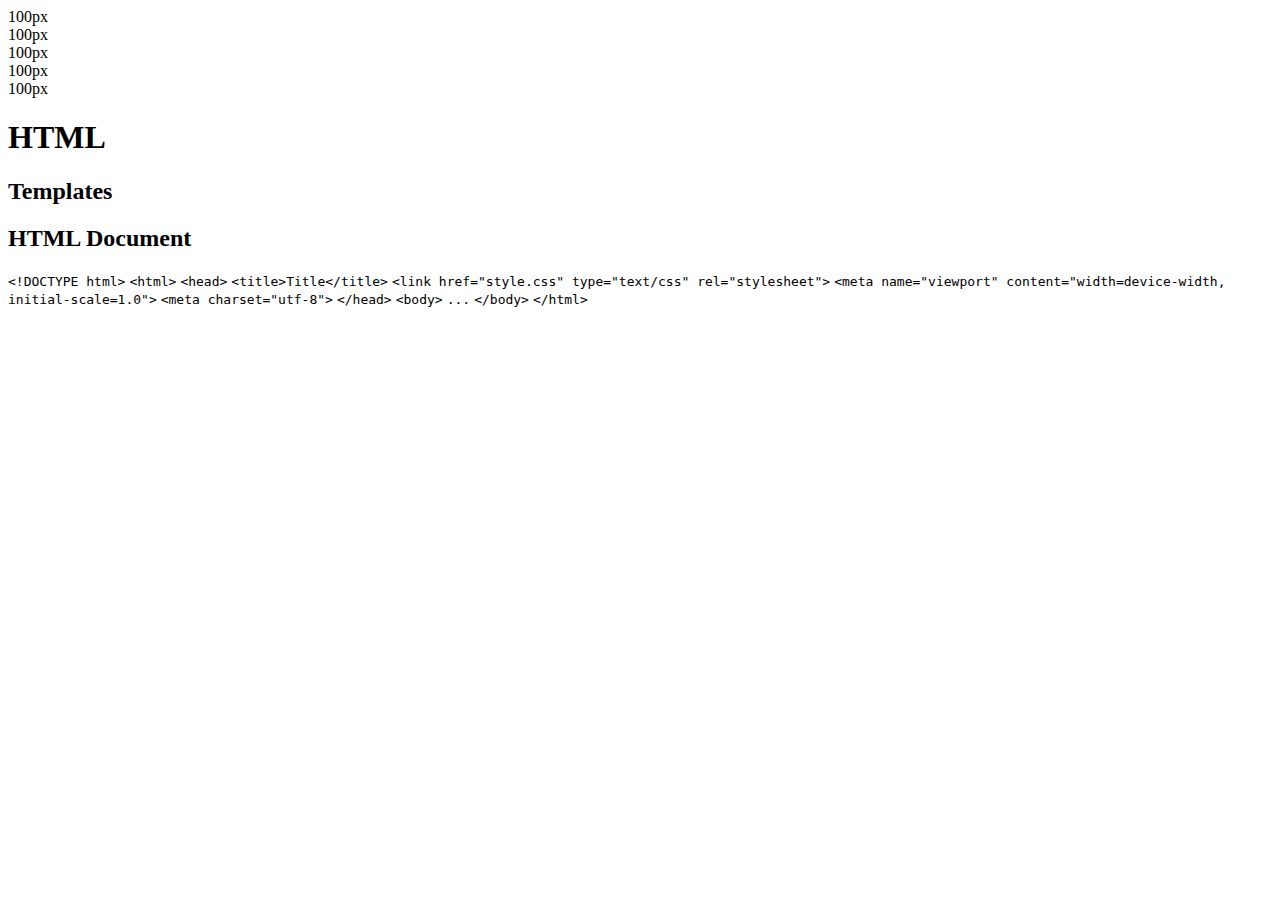
==== cheatsheet.html @ 35438671 "Create cheatsheet.html" ====
<!DOCTYPE html>
<html>

<head>
    <title>Workflows syntax cheat sheet</title>
    <link href="style.css" type="text/css" rel="stylesheet">
    <link href="https://fonts.googleapis.com/css?family=Source+Code+Pro" rel="stylesheet">
    <link href="https://fonts.googleapis.com/css?family=Source+Sans+Pro:300,400,700" rel="stylesheet">
    <meta name="viewport" content="width=device-width, initial-scale=1.0">
    <meta charset="utf-8">
</head>


<body>
 

    <div class="size-boxes">
        <div class="size-box box-1">100px</div>
        <div class="size-box box-2">100px</div>
        <div class="size-box box-3">100px</div>
        <div class="size-box box-4">100px</div>
        <div class="size-box box-5">100px</div>
    </div>

    <section id="html">
        <h1>HTML</h1>
        <section id="html-templates">
            <h2>Templates</h2>
            <div class="snippet span-7">
                <h2>HTML Document</h2>
                <div class="codeblock">
                    <code>&lt;!DOCTYPE html&gt;</code>
                    <code>&lt;html&gt;</code>
                    <code>&lt;head&gt;</code>
                    <code>  &lt;title&gt;Title&lt;/title&gt;</code>
                    <code>  &lt;link href="style.css" type="text/css" rel="stylesheet"&gt;</code>
                    <code>  &lt;meta name=&quot;viewport&quot; content=&quot;width=device-width, initial-scale=1.0&quot;&gt;</code>
                    <code>  &lt;meta charset=&quot;utf-8&quot;&gt;</code>
                    <code>&lt;/head&gt;</code>
                    <code>&lt;body&gt;</code>
                    <code>  ...</code>
                    <code>&lt;/body&gt;</code>
                    <code>&lt;/html&gt;</code>
                </div>
            </div>
        </section>
    
    </section>
    <!-- CSS -->
</body>

</html>
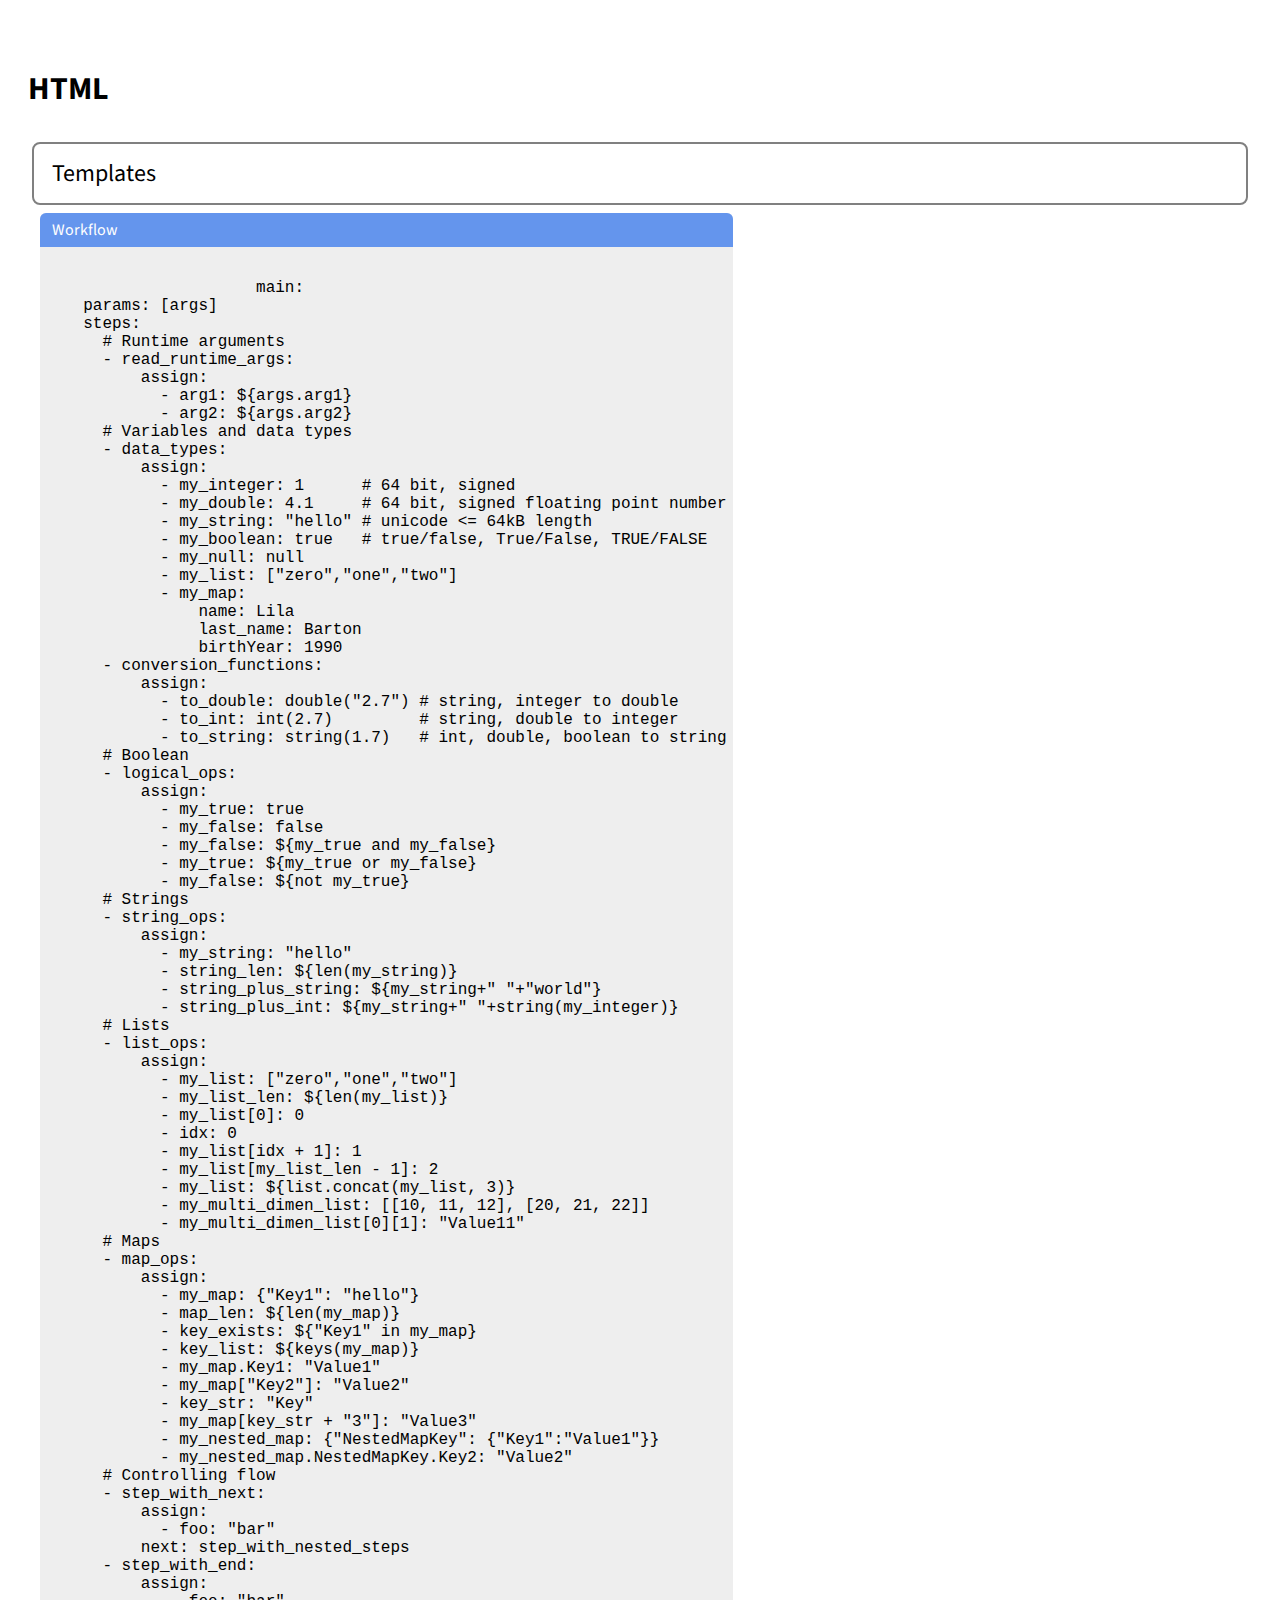
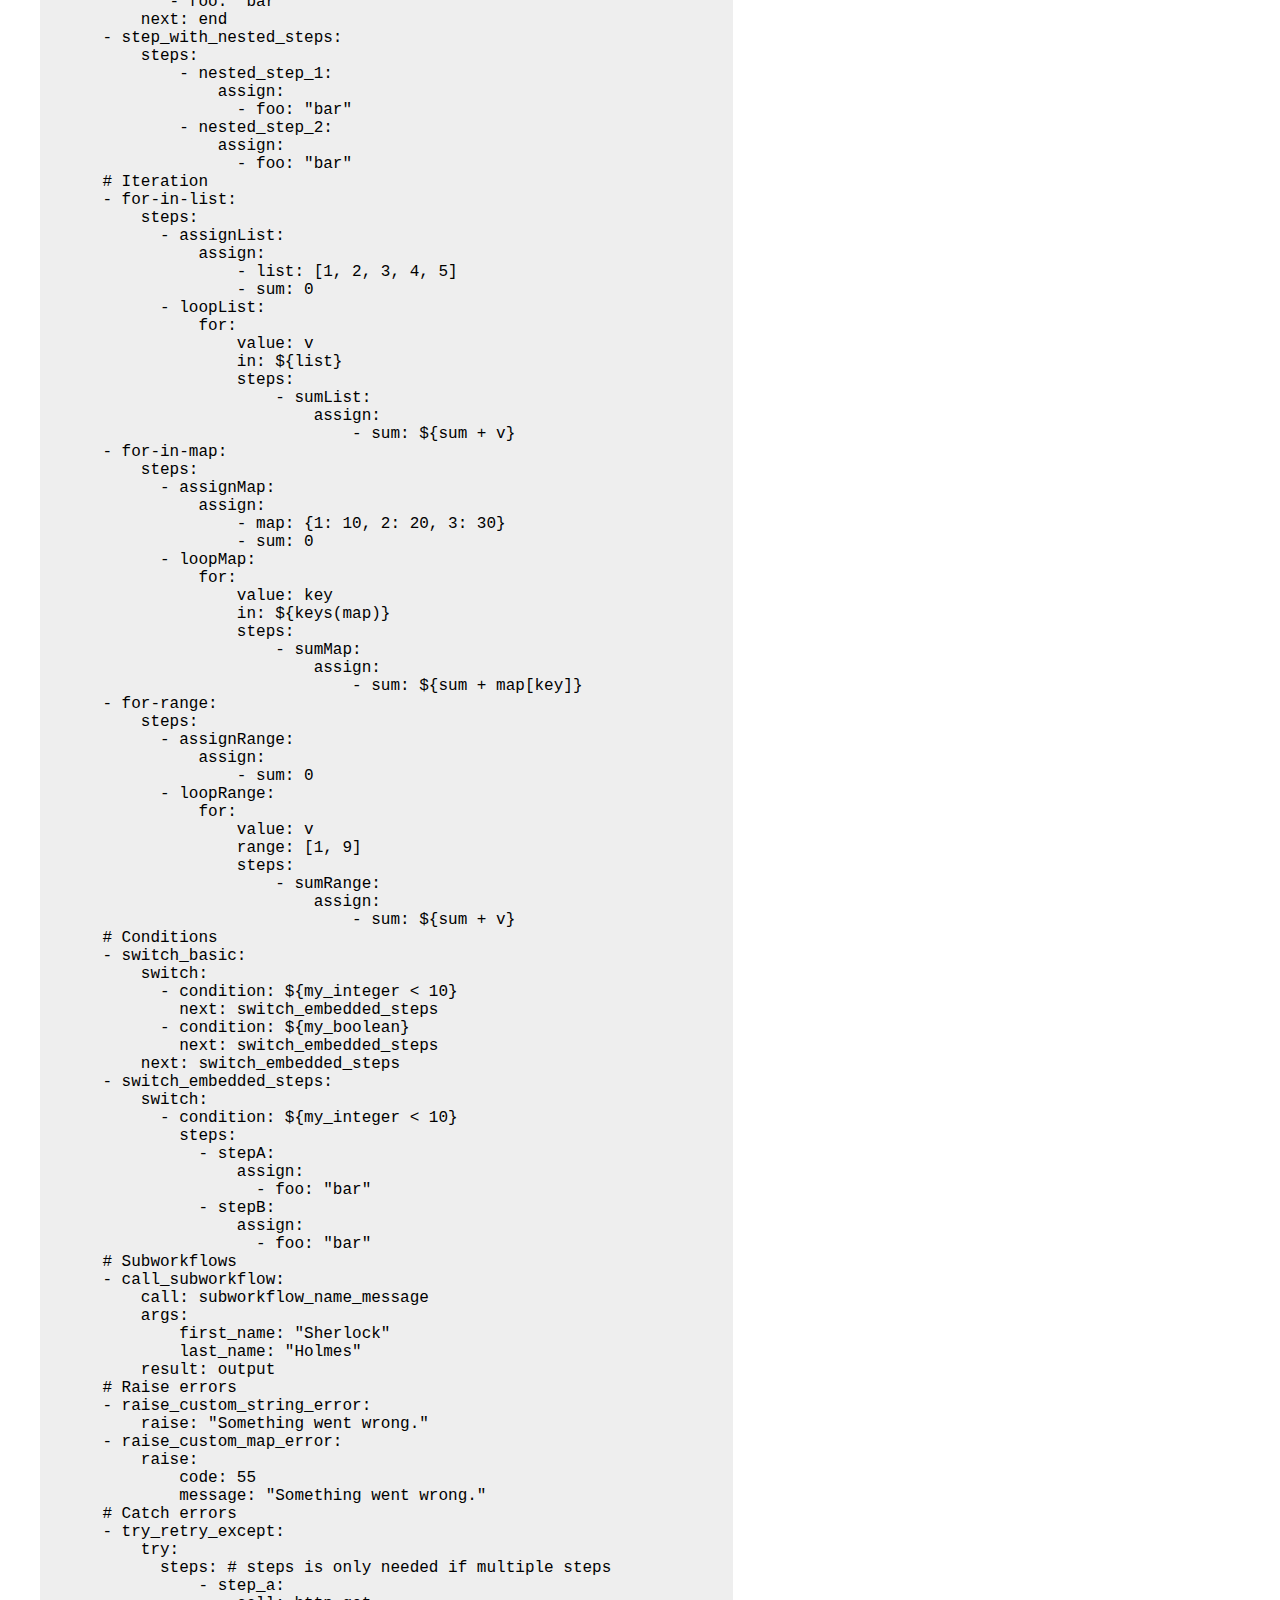
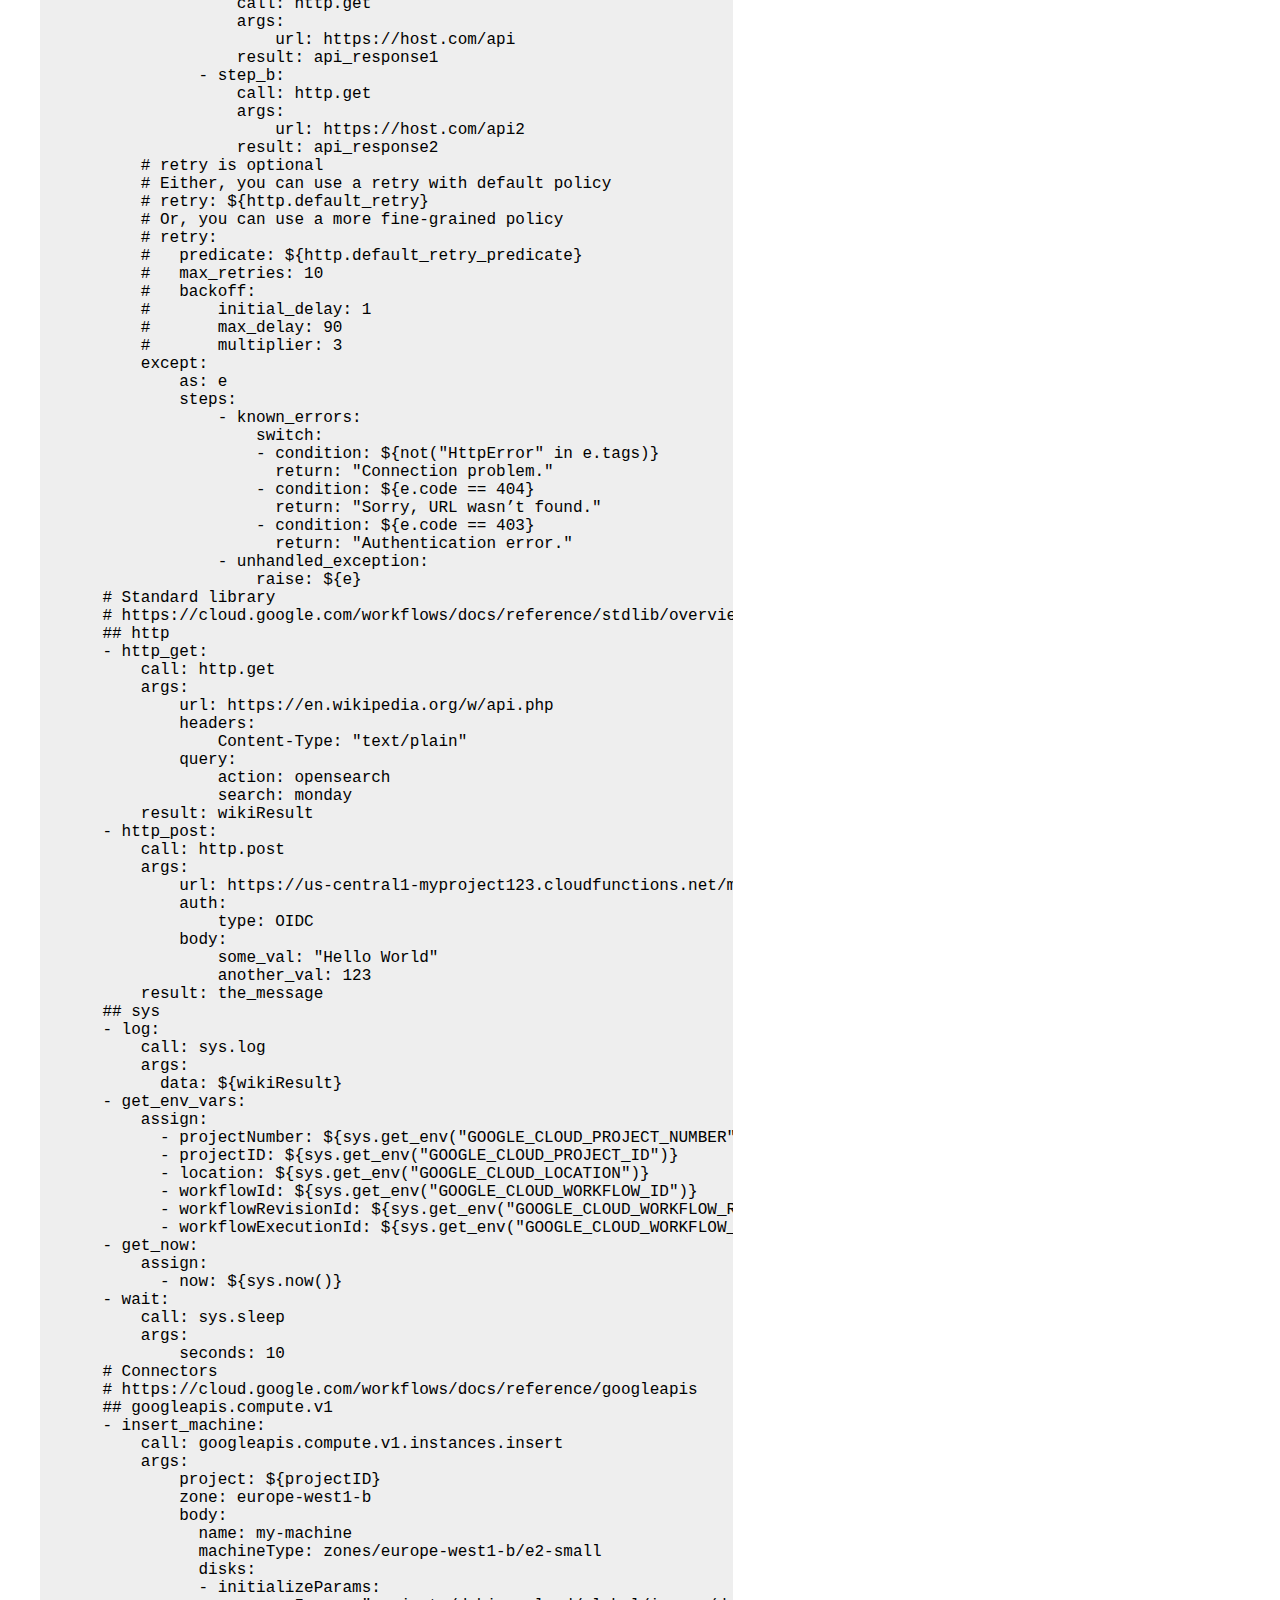
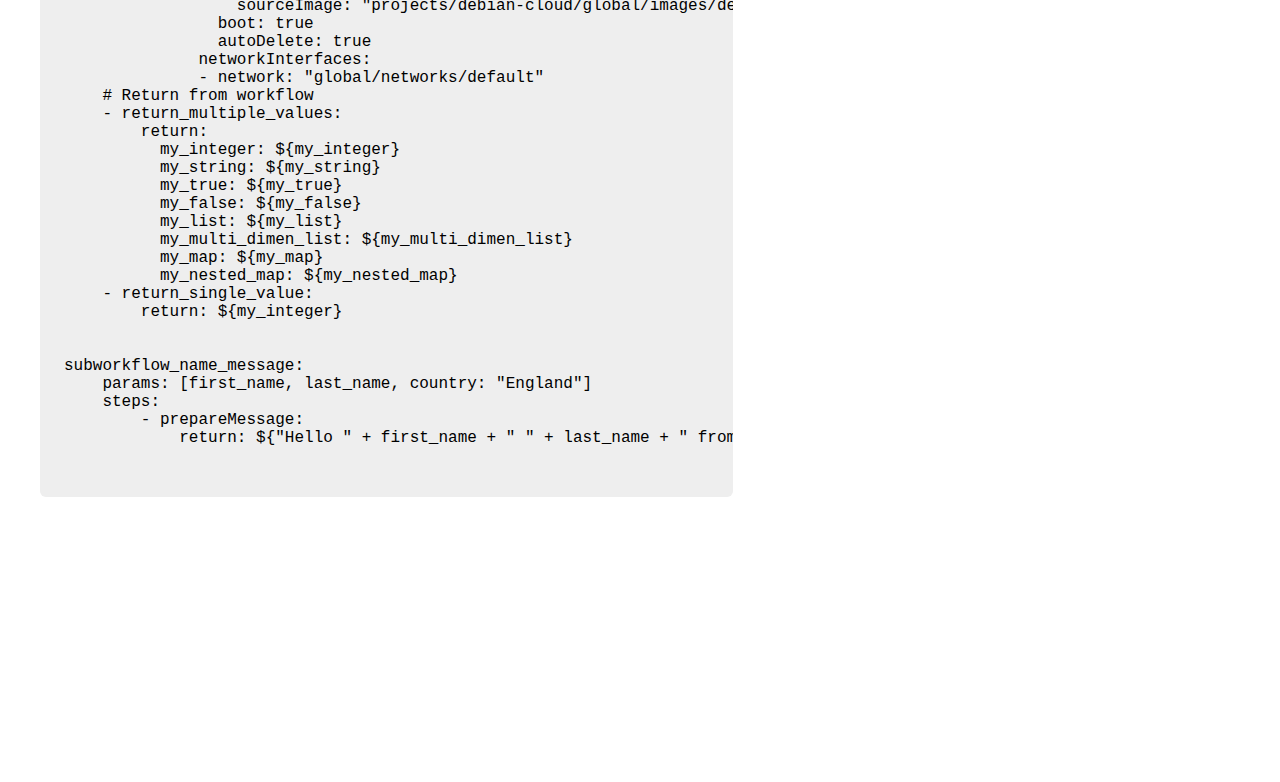
==== commit 06d7ff35: "Update cheatsheet.html" ====
--- a/cheatsheet.html
+++ b/cheatsheet.html
@@ -28,20 +28,286 @@
         <section id="html-templates">
             <h2>Templates</h2>
             <div class="snippet span-7">
-                <h2>HTML Document</h2>
+                <h2>Workflow</h2>
                 <div class="codeblock">
-                    <code>&lt;!DOCTYPE html&gt;</code>
-                    <code>&lt;html&gt;</code>
-                    <code>&lt;head&gt;</code>
-                    <code>  &lt;title&gt;Title&lt;/title&gt;</code>
-                    <code>  &lt;link href="style.css" type="text/css" rel="stylesheet"&gt;</code>
-                    <code>  &lt;meta name=&quot;viewport&quot; content=&quot;width=device-width, initial-scale=1.0&quot;&gt;</code>
-                    <code>  &lt;meta charset=&quot;utf-8&quot;&gt;</code>
-                    <code>&lt;/head&gt;</code>
-                    <code>&lt;body&gt;</code>
-                    <code>  ...</code>
-                    <code>&lt;/body&gt;</code>
-                    <code>&lt;/html&gt;</code>
+                    <pre>
+                    main:
+  params: [args]
+  steps:
+    # Runtime arguments
+    - read_runtime_args:
+        assign:
+          - arg1: ${args.arg1}
+          - arg2: ${args.arg2}
+    # Variables and data types
+    - data_types:
+        assign:
+          - my_integer: 1      # 64 bit, signed
+          - my_double: 4.1     # 64 bit, signed floating point number
+          - my_string: "hello" # unicode <= 64kB length
+          - my_boolean: true   # true/false, True/False, TRUE/FALSE
+          - my_null: null
+          - my_list: ["zero","one","two"]
+          - my_map:
+              name: Lila
+              last_name: Barton
+              birthYear: 1990
+    - conversion_functions:
+        assign:
+          - to_double: double("2.7") # string, integer to double
+          - to_int: int(2.7)         # string, double to integer
+          - to_string: string(1.7)   # int, double, boolean to string
+    # Boolean
+    - logical_ops:
+        assign:
+          - my_true: true
+          - my_false: false
+          - my_false: ${my_true and my_false}
+          - my_true: ${my_true or my_false}
+          - my_false: ${not my_true}
+    # Strings
+    - string_ops:
+        assign:
+          - my_string: "hello"
+          - string_len: ${len(my_string)}
+          - string_plus_string: ${my_string+" "+"world"}
+          - string_plus_int: ${my_string+" "+string(my_integer)}
+    # Lists
+    - list_ops:
+        assign:
+          - my_list: ["zero","one","two"]
+          - my_list_len: ${len(my_list)}
+          - my_list[0]: 0
+          - idx: 0
+          - my_list[idx + 1]: 1
+          - my_list[my_list_len - 1]: 2
+          - my_list: ${list.concat(my_list, 3)}
+          - my_multi_dimen_list: [[10, 11, 12], [20, 21, 22]]
+          - my_multi_dimen_list[0][1]: "Value11"
+    # Maps
+    - map_ops:
+        assign:
+          - my_map: {"Key1": "hello"}
+          - map_len: ${len(my_map)}
+          - key_exists: ${"Key1" in my_map}
+          - key_list: ${keys(my_map)}
+          - my_map.Key1: "Value1"
+          - my_map["Key2"]: "Value2"
+          - key_str: "Key"
+          - my_map[key_str + "3"]: "Value3"
+          - my_nested_map: {"NestedMapKey": {"Key1":"Value1"}}
+          - my_nested_map.NestedMapKey.Key2: "Value2"
+    # Controlling flow
+    - step_with_next:
+        assign:
+          - foo: "bar"
+        next: step_with_nested_steps
+    - step_with_end:
+        assign:
+           - foo: "bar"
+        next: end
+    - step_with_nested_steps:
+        steps:
+            - nested_step_1:
+                assign:
+                  - foo: "bar"
+            - nested_step_2:
+                assign:
+                  - foo: "bar"
+    # Iteration
+    - for-in-list:
+        steps:
+          - assignList:
+              assign:
+                  - list: [1, 2, 3, 4, 5]
+                  - sum: 0
+          - loopList:
+              for:
+                  value: v
+                  in: ${list}
+                  steps:
+                      - sumList:
+                          assign:
+                              - sum: ${sum + v}
+    - for-in-map:
+        steps:
+          - assignMap:
+              assign:
+                  - map: {1: 10, 2: 20, 3: 30}
+                  - sum: 0
+          - loopMap:
+              for:
+                  value: key
+                  in: ${keys(map)}
+                  steps:
+                      - sumMap:
+                          assign:
+                              - sum: ${sum + map[key]}
+    - for-range:
+        steps:
+          - assignRange:
+              assign:
+                  - sum: 0
+          - loopRange:
+              for:
+                  value: v
+                  range: [1, 9]
+                  steps:
+                      - sumRange:
+                          assign:
+                              - sum: ${sum + v}
+    # Conditions
+    - switch_basic:
+        switch:
+          - condition: ${my_integer < 10}
+            next: switch_embedded_steps
+          - condition: ${my_boolean}
+            next: switch_embedded_steps
+        next: switch_embedded_steps
+    - switch_embedded_steps:
+        switch:
+          - condition: ${my_integer < 10}
+            steps:
+              - stepA:
+                  assign:
+                    - foo: "bar"
+              - stepB:
+                  assign:
+                    - foo: "bar"
+    # Subworkflows
+    - call_subworkflow:
+        call: subworkflow_name_message
+        args:
+            first_name: "Sherlock"
+            last_name: "Holmes"
+        result: output
+    # Raise errors
+    - raise_custom_string_error:
+        raise: "Something went wrong."
+    - raise_custom_map_error:
+        raise:
+            code: 55
+            message: "Something went wrong."
+    # Catch errors
+    - try_retry_except:
+        try:
+          steps: # steps is only needed if multiple steps
+              - step_a:
+                  call: http.get
+                  args:
+                      url: https://host.com/api
+                  result: api_response1
+              - step_b:
+                  call: http.get
+                  args:
+                      url: https://host.com/api2
+                  result: api_response2
+        # retry is optional
+        # Either, you can use a retry with default policy
+        # retry: ${http.default_retry}
+        # Or, you can use a more fine-grained policy
+        # retry:
+        #   predicate: ${http.default_retry_predicate}
+        #   max_retries: 10
+        #   backoff:
+        #       initial_delay: 1
+        #       max_delay: 90
+        #       multiplier: 3
+        except:
+            as: e
+            steps:
+                - known_errors:
+                    switch:
+                    - condition: ${not("HttpError" in e.tags)}
+                      return: "Connection problem."
+                    - condition: ${e.code == 404}
+                      return: "Sorry, URL wasn’t found."
+                    - condition: ${e.code == 403}
+                      return: "Authentication error."
+                - unhandled_exception:
+                    raise: ${e}
+    # Standard library
+    # https://cloud.google.com/workflows/docs/reference/stdlib/overview
+    ## http
+    - http_get:
+        call: http.get
+        args:
+            url: https://en.wikipedia.org/w/api.php
+            headers:
+                Content-Type: "text/plain"
+            query:
+                action: opensearch
+                search: monday
+        result: wikiResult
+    - http_post:
+        call: http.post
+        args:
+            url: https://us-central1-myproject123.cloudfunctions.net/myfunc1
+            auth:
+                type: OIDC
+            body:
+                some_val: "Hello World"
+                another_val: 123
+        result: the_message
+    ## sys
+    - log:
+        call: sys.log
+        args:
+          data: ${wikiResult}
+    - get_env_vars:
+        assign:
+          - projectNumber: ${sys.get_env("GOOGLE_CLOUD_PROJECT_NUMBER")}
+          - projectID: ${sys.get_env("GOOGLE_CLOUD_PROJECT_ID")}
+          - location: ${sys.get_env("GOOGLE_CLOUD_LOCATION")}
+          - workflowId: ${sys.get_env("GOOGLE_CLOUD_WORKFLOW_ID")}
+          - workflowRevisionId: ${sys.get_env("GOOGLE_CLOUD_WORKFLOW_REVISION_ID")}
+          - workflowExecutionId: ${sys.get_env("GOOGLE_CLOUD_WORKFLOW_EXECUTION_ID")}
+    - get_now:
+        assign:
+          - now: ${sys.now()}
+    - wait:
+        call: sys.sleep
+        args:
+            seconds: 10
+    # Connectors
+    # https://cloud.google.com/workflows/docs/reference/googleapis
+    ## googleapis.compute.v1
+    - insert_machine:
+        call: googleapis.compute.v1.instances.insert
+        args:
+            project: ${projectID}
+            zone: europe-west1-b
+            body:
+              name: my-machine
+              machineType: zones/europe-west1-b/e2-small
+              disks:
+              - initializeParams:
+                  sourceImage: "projects/debian-cloud/global/images/debian-10-buster-v20201112"
+                boot: true
+                autoDelete: true
+              networkInterfaces:
+              - network: "global/networks/default"
+    # Return from workflow
+    - return_multiple_values:
+        return:
+          my_integer: ${my_integer}
+          my_string: ${my_string}
+          my_true: ${my_true}
+          my_false: ${my_false}
+          my_list: ${my_list}
+          my_multi_dimen_list: ${my_multi_dimen_list}
+          my_map: ${my_map}
+          my_nested_map: ${my_nested_map}
+    - return_single_value:
+        return: ${my_integer}
+
+
+subworkflow_name_message:
+    params: [first_name, last_name, country: "England"]
+    steps:
+        - prepareMessage:
+            return: ${"Hello " + first_name + " " + last_name + " from " + country + "."}
+                    </pre>
                 </div>
             </div>
         </section>
--- a/style.css
+++ b/style.css
@@ -0,0 +1,1840 @@
+:root {
+    --bg-color-active: red;
+    --bg-color-box: #aaa;
+    --bg-color-header: cornflowerblue;
+    --bg-color-highlight: #bbb;
+    --bg-color-hover: green;
+    --bg-color-light: white;
+    --bg-color-link: yellow;
+    --bg-color-nav: hsla(0, 0%, 30%, 1);
+    --bg-color-semitransparent: hsla(0, 0%, 40%, 0.8);
+    --bg-color-visited: #ccc;
+    --bg-color: #eee;
+    --border-baseline: 2px solid gray;
+    --border-bounds: 1px solid gray;
+    --border-container: 2px solid #ccc;
+    --border-flex: 1px dashed #777;
+    --border-guides: 1px dashed black;
+    --border-header: 2px solid gray;
+    --border-separator: 1px dashed #aaa;
+    --border-subtle: 1px solid #999;
+    --border-table: 2px solid black;
+    --font-color-added: green;
+    --font-color-dark: black;
+    --font-color-light: white;
+    --font-color-medium: #777;
+    --font-family-code: "Source Code Pro", monospace;
+    --font-family-main: "Source Sans Pro", sans-serif;
+    --height-size-box: 100px;
+}
+
+nav {
+    position: fixed;
+    display: flex;
+    justify-content: space-between;
+    z-index: 1000;
+    background-color: var(--bg-color-nav);
+    min-width: 100px;
+    min-height: 40px;
+    width: 100%;
+}
+
+nav > ul {
+    list-style: none;
+    display: flex;
+}
+
+nav > ul.left {
+    padding-left: 10px;
+}
+
+nav > ul > li {
+    margin: 0px 20px;
+    color: var(--font-color-light);
+    display: flex;
+    flex-direction: column;
+    justify-content: center;
+}
+
+nav a:link,
+nav a:visited {
+    color: var(--font-color-light);
+    text-decoration: none;
+}
+
+nav .social-logo {
+    display: block;
+    width: 28px;
+    height: 28px;
+}
+
+ul,
+ol {
+    padding: 0;
+    margin: 0;
+}
+
+body {
+    font-family: var(--font-family-main);
+    padding: 0;
+    margin: 0;
+    font-size: 14px;
+    width: 100%;
+    max-width: 2400px;
+}
+
+@media (min-width: 800px) {
+    body {
+        font-size: 16px;
+    }
+    nav {
+        min-height: 60px;
+    }
+    nav .social-logo {
+        width: 32px;
+        height: 32px;
+    }
+    nav > ul.left {
+        padding-left: 20px;
+    }
+}
+
+.size-boxes {
+    display: none;
+}
+
+#html,
+#animation-transitions {
+    padding-top: 60px;
+}
+
+.size-box {
+    z-index: 1000;
+    position: fixed;
+    height: var(--height-size-box);
+    width: var(--height-size-box);
+    top: 52px;
+    color: var(--font-color-light);
+    text-align: center;
+    line-height: var(--height-size-box);
+}
+
+.size-box.box-1 {
+    left: calc(0 * var(--height-size-box));
+    background-color: rgba(0%, 0%, 100%, 0.7);
+}
+.size-box.box-2 {
+    left: calc(1 * var(--height-size-box));
+    background-color: rgba(20%, 0%, 80%, 0.7);
+}
+.size-box.box-3 {
+    left: calc(2 * var(--height-size-box));
+    background-color: rgba(40%, 0%, 60%, 0.7);
+}
+.size-box.box-4 {
+    left: calc(3 * var(--height-size-box));
+    background-color: rgba(60%, 0%, 40%, 0.7);
+}
+.size-box.box-5 {
+    left: calc(4 * var(--height-size-box));
+    background-color: rgba(80%, 0%, 20%, 0.7);
+}
+.size-box.box-6 {
+    left: calc(5 * var(--height-size-box));
+    background-color: rgba(0%, 0%, 100%, 0.7);
+}
+.size-box.box-7 {
+    left: calc(6 * var(--height-size-box));
+    background-color: rgba(20%, 0%, 80%, 0.7);
+}
+.size-box.box-8 {
+    left: calc(7 * var(--height-size-box));
+    background-color: rgba(40%, 0%, 60%, 0.7);
+}
+.size-box.box-9 {
+    left: calc(8 * var(--height-size-box));
+    background-color: rgba(60%, 0%, 40%, 0.7);
+}
+.size-box.box-10 {
+    left: calc(9 * var(--height-size-box));
+    background-color: rgba(80%, 0%, 20%, 0.7);
+}
+.size-box.box-11 {
+    left: calc(10 * var(--height-size-box));
+    background-color: rgba(0%, 0%, 100%, 0.7);
+}
+.size-box.box-12 {
+    left: calc(11 * var(--height-size-box));
+    background-color: rgba(20%, 0%, 80%, 0.7);
+}
+.size-box.box-13 {
+    left: calc(12 * var(--height-size-box));
+    background-color: rgba(40%, 0%, 60%, 0.7);
+}
+.size-box.box-14 {
+    left: calc(13 * var(--height-size-box));
+    background-color: rgba(60%, 0%, 40%, 0.7);
+}
+.size-box.box-15 {
+    left: calc(14 * var(--height-size-box));
+    background-color: rgba(80%, 0%, 20%, 0.7);
+}
+.size-box.box-16 {
+    left: calc(15 * var(--height-size-box));
+    background-color: rgba(0%, 0%, 100%, 0.7);
+}
+.size-box.box-17 {
+    left: calc(16 * var(--height-size-box));
+    background-color: rgba(20%, 0%, 80%, 0.7);
+}
+.size-box.box-18 {
+    left: calc(17 * var(--height-size-box));
+    background-color: rgba(40%, 0%, 60%, 0.7);
+}
+.size-box.box-19 {
+    left: calc(18 * var(--height-size-box));
+    background-color: rgba(60%, 0%, 40%, 0.7);
+}
+.size-box.box-20 {
+    left: calc(19 * var(--height-size-box));
+    background-color: rgba(80%, 0%, 20%, 0.7);
+}
+.size-box.box-21 {
+    left: calc(20 * var(--height-size-box));
+    background-color: rgba(0%, 0%, 100%, 0.7);
+}
+.size-box.box-22 {
+    left: calc(21 * var(--height-size-box));
+    background-color: rgba(20%, 0%, 80%, 0.7);
+}
+.size-box.box-23 {
+    left: calc(22 * var(--height-size-box));
+    background-color: rgba(40%, 0%, 60%, 0.7);
+}
+.size-box.box-24 {
+    left: calc(23 * var(--height-size-box));
+    background-color: rgba(60%, 0%, 40%, 0.7);
+}
+/* Snippets explain a CSS property, HTML element, 
+or a single concept. */
+.snippet {
+    vertical-align: top;
+    margin: 1vmin;
+    background-color: var(--bg-color);
+    border-radius: 6px;
+    overflow: hidden;
+    box-sizing: border-box;
+}
+
+@media (min-width: 800px) {
+    .snippet {
+        margin: 8px;
+    }
+}
+
+.container {
+    margin: 0;
+    background-color: var(--bg-color-light);
+    border: var(--border-container);
+    border-top: none;
+    border-top-left-radius: 0;
+    border-top-right-radius: 0;
+}
+
+h1,
+h2,
+h3,
+h4,
+h5,
+h6 {
+    margin: 0;
+    padding: 6px 12px;
+}
+
+.snippet > h2 {
+    background-color: var(--bg-color-header);
+    color: var(--font-color-light);
+    font-size: 1em;
+    font-weight: normal;
+}
+
+section > h1 {
+    grid-column: 1/-1;
+}
+
+section > h2 {
+    border-radius: 8px;
+    border: var(--border-header);
+    color: var(--font-color-dark);
+    display: block;
+    font-size: 1.4em;
+    font-weight: normal;
+    grid-column: 1/-1;
+    margin-top: 1em;
+    padding: 0.5em 0.75em;
+}
+
+@media (min-width: 900px) {
+    section > h2 {
+        font-size: 1.5em;
+    }
+}
+
+section > h3,
+.snippet > h3,
+.callout > h3,
+.container > h3 {
+    font-size: 0.9em;
+    font-weight: normal;
+    color: var(--font-color-medium);
+    background-color: initial;
+}
+
+section > h3 {
+    grid-column: 1/-1;
+}
+
+code,
+.code,
+span.code {
+    font-family: var(--font-family-code);
+    white-space: pre;
+}
+
+code,
+span.code {
+    color: var(--font-color-dark);
+}
+
+code {
+    display: block;
+    font-size: 0.85em;
+}
+
+.callout {
+    display: flex;
+    flex-direction: column;
+    align-items: left;
+    margin: 16px 24px;
+}
+
+@media (min-width: 600px) {
+    .callout {
+        align-items: center;
+        margin: 16px 0;
+    }
+}
+
+#css-positioning-fixed {
+    border: 4px double black;
+}
+
+.codeblock {
+    padding: 16px 24px;
+    overflow: scroll;
+}
+
+.codeblock.ex-header {
+    margin: 8px;
+    padding: 0;
+}
+
+.ex-header h1 {
+    font-size: 2em;
+}
+
+.codeblock > hr {
+    border-top: var(--border-subtle);
+}
+
+/* Formatting code in headers. Default header padding 
+makes code look too loose. */
+.code.top {
+    padding-bottom: 0;
+}
+
+.code.mid {
+    padding-top: 0;
+    padding-bottom: 0;
+}
+
+.code.bot {
+    padding-top: 0;
+}
+
+code.subtle {
+    color: var(--font-color-medium);
+    font-size: 0.5em;
+    padding: 4px;
+}
+
+.tooltip {
+    background-color: transparent;
+    border: 1px solid transparent;
+    border-radius: 8px;
+    color: transparent;
+    font-size: 0.7em;
+    position: absolute;
+    transition: 0.5s;
+    padding: 0.5em 1em;
+    margin-top: 0;
+    z-index: 1000;
+}
+
+.ex-tooltip:hover > .tooltip,
+.codeblock:hover > .tooltip {
+    background-color: yellow;
+    border-color: black;
+    color: black;
+    font-size: 1.2em;
+}
+
+.ex-transition-translate .box {
+    transition: 1s all;
+}
+
+.ex-transition-translate:hover .box {
+    transform: translateX(200px);
+}
+
+section {
+    padding: 0 0;
+    margin: 0 0.5em;
+}
+
+@media (min-width: 600px) {
+    section {
+        margin: 0 1em;
+    }
+}
+
+.box,
+.bar,
+.content-box {
+    background-color: var(--bg-color-box);
+    color: var(--font-color-light);
+}
+
+.box.transform {
+    line-height: 1.5em;
+}
+
+.box,
+.bar {
+    font-family: var(--font-family-code);
+    display: inline-block;
+    border-radius: 4px;
+    min-height: 1.5em;
+    text-align: center;
+    vertical-align: middle;
+}
+
+.box.to-clear {
+    padding: 8px;
+}
+
+.bar.vertical {
+    min-height: 0;
+    min-width: 1.5em;
+}
+
+.box {
+    min-width: 1.5em;
+    margin: 4px;
+}
+
+.box.absolute {
+    position: absolute;
+    left: auto;
+    margin: 0;
+}
+
+.box.placeholder {
+    background-color: var(--bg-color-light);
+    color: var(--font-color-medium);
+}
+
+.box.invisible {
+    visibility: hidden;
+    margin: 16px;
+}
+
+.box.bigger {
+    font-size: 1.5em;
+}
+
+.box.biggest {
+    font-size: 2em;
+}
+
+.box.flatter {
+    min-height: 8px;
+    margin: 2px;
+}
+
+.box.wider {
+    min-width: 3em;
+}
+
+.fullwidth {
+    width: 100%;
+}
+
+.box.nomargin {
+    margin: 0;
+}
+
+.box.square {
+    border-radius: 0;
+}
+
+/* Styles for creating figures related to the Box model */
+
+.margin-box,
+.border-box,
+.padding-box,
+.content-box {
+    padding: 1em;
+    padding-top: 0em;
+}
+
+.ex-box-sizing {
+    max-width: 11em;
+}
+
+.border-box {
+    background-color: lightgrey;
+}
+
+.ex-margin {
+    display: inline-block;
+    border: var(--border-subtle);
+}
+
+.flex-row {
+    display: flex;
+    justify-content: center;
+    align-items: center;
+}
+
+.flex-column {
+    display: flex;
+    align-items: center;
+    flex-direction: column;
+}
+
+.ex-padding {
+    border: var(--border-subtle);
+    margin: 0;
+    position: relative;
+    border-radius: 0;
+}
+
+.ex-padding,
+.padding-box {
+    background-color: hsl(120, 20%, 75%);
+}
+
+.padding-color {
+    margin: 0;
+}
+
+.content-box {
+    padding: 0.5em;
+    text-indent: 0;
+}
+
+.margin-box,
+.ex-margin {
+    background-color: hsla(50, 100%, 50%, 0.2);
+}
+
+.margin-box {
+    text-indent: -0.75em;
+}
+
+.inline {
+    display: inline;
+    padding: 0;
+    margin: 0;
+}
+
+.block {
+    display: block;
+}
+
+.none {
+    display: none;
+}
+
+.inline-block {
+    display: inline-block;
+    padding: 0;
+    margin: 0;
+}
+
+.ex-positioned {
+    position: relative;
+    border: 4px double black;
+    border-radius: 4px;
+}
+
+.flex {
+    border: var(--border-flex);
+    border-radius: 4px;
+    display: flex;
+    --taller-height: 5em;
+}
+
+.flex.inline {
+    display: inline-flex;
+    vertical-align: middle;
+}
+
+.flex.ex-wrap {
+    width: 10em;
+}
+
+.flex.ex-align-items {
+    height: var(--taller-height);
+}
+
+.flex.ex-align-content {
+    height: var(--taller-height);
+    flex-wrap: wrap;
+}
+
+.flex.ex-align-self {
+    height: var(--taller-height);
+}
+
+.flex.ex-flow {
+    border: none;
+}
+
+.ex-css-height {
+    display: flex;
+    align-items: flex-end;
+}
+
+div.line:after,
+div.line-short:after {
+    position: absolute;
+    content: "";
+    display: inline-block;
+    border-top: var(--border-baseline);
+    width: 7em;
+    margin-left: 8px;
+}
+
+div.line-short:after {
+    width: 3.5em;
+    /* margin-left: 12px; */
+}
+
+div.columns {
+    display: flex;
+    flex-wrap: wrap;
+    flex-direction: row;
+    justify-content: flex-start;
+}
+
+div.column {
+    display: flex;
+    flex-direction: column;
+}
+
+/* For the flexbox 'order' property snippet. */
+.first,
+.second {
+    order: 1;
+}
+
+.font-example {
+    display: inline-block;
+    font-size: 32px;
+}
+
+a:link,
+a:visited {
+    color: darkblue;
+    text-decoration: none;
+}
+
+.nudge-top {
+    padding-top: 10px;
+}
+
+.float-left {
+    float: left;
+}
+
+.float-right {
+    float: right;
+}
+
+.ex-overflow-box {
+    display: inline-block;
+    border: var(--border-subtle);
+    width: 250px;
+    height: 80px;
+}
+
+.ex-overflow-box.hidden {
+    overflow: hidden;
+}
+
+.ex-overflow-box.scroll {
+    overflow: scroll;
+}
+
+.ex-overflow-box.visible {
+    overflow: visible;
+}
+
+.text-example {
+    border-bottom: var(--border-separator);
+}
+
+.text-example.align {
+    max-width: 8em;
+}
+
+.ex-border-width {
+    border-color: black;
+    border-style: solid;
+}
+
+.ex-float,
+.ex-clear {
+    width: 14em;
+    border: var(--border-subtle);
+    padding: 4px;
+    display: inline-block;
+    margin: 4px;
+}
+
+.ex-clear-row {
+    display: flex;
+    align-items: stretch;
+}
+
+.ex-border.dark,
+.ex-border.light {
+    width: 1.5em;
+    height: 1.5em;
+    border-radius: 4px;
+    background-color: white;
+    border: 3px solid black;
+}
+
+.ex-border.light {
+    background-color: transparent;
+}
+
+.ex-border-side {
+    border: 3px solid black;
+    border-radius: 0;
+}
+
+.ex-border-side.single {
+    border-width: 0;
+}
+
+.ex-fixed {
+    position: fixed;
+    background-color: var(--bg-color-semitransparent);
+    min-width: 30%;
+    min-height: 30%;
+    display: flex;
+    justify-content: center;
+    align-items: center;
+}
+
+.ex-fixed > code {
+    color: var(--font-color-light);
+    font-size: 1em;
+}
+
+.table {
+    display: table;
+}
+
+table {
+    border-collapse: collapse;
+    border-spacing: 0;
+}
+
+.ex-table,
+.ex-element,
+.ex-form,
+.ex-list,
+.ex-keyframe {
+    border-bottom: var(--border-separator);
+    padding-left: 8px;
+    padding-bottom: 8px;
+}
+
+.ex-full-table {
+    background-color: initial;
+}
+
+.ex-full-table td {
+    border: var(--border-table);
+}
+
+.ex-full-table th {
+    width: 40%;
+}
+
+.row {
+    display: table-row;
+}
+
+.center {
+    text-align: center;
+}
+
+td {
+    padding: 8px;
+    height: 1em;
+    width: 1em;
+    text-align: center;
+}
+
+.row > .codeblock {
+    display: table-cell;
+}
+
+table.border,
+tr.border,
+td.border {
+    border: var(--border-table);
+}
+
+table.column-borders td + td {
+    border-left: var(--border-table);
+}
+
+table.row-borders tr + tr {
+    border-top: var(--border-table);
+}
+
+table.all-borders td {
+    border: var(--border-table);
+}
+
+.ex-caption {
+    /* padding: 12px 36px; */
+    padding: 8px;
+    border-bottom: var(--border-separator);
+}
+
+.highlight-border {
+    border: 2px solid red;
+}
+
+.highlight {
+    background-color: var(--bg-color-highlight);
+    color: var(--font-color-light);
+}
+
+.ex-vertical-align {
+    display: flex;
+}
+
+.ex-vertical-align-cell {
+    border: var(--border-table);
+    width: 4em;
+    height: 5em;
+    text-align: center;
+}
+
+.cell > .codeblock {
+    padding: 0 0 8px 0;
+}
+
+.ex-vertical-align-text {
+    display: inline-block;
+    border-bottom: var(--border-separator);
+    white-space: nowrap;
+}
+
+.ex-align-box {
+    display: inline-flex;
+    align-items: center;
+    min-width: 3em;
+    min-height: 3em;
+    background-color: var(--bg-color-box);
+    border-radius: 4px;
+    margin: 4px;
+    justify-content: center;
+    text-align: center;
+    color: var(--font-color-light);
+}
+
+.ex-zindex {
+    position: relative;
+    height: 6em;
+    border-bottom: var(--border-separator);
+}
+
+.box-zindex {
+    align-items: flex-end;
+    background-color: var(--bg-color-box);
+    bottom: 30px;
+    color: var(--font-color-light);
+    display: flex;
+    height: 3em;
+    justify-content: flex-end;
+    left: 30px;
+    padding: 4px;
+    position: relative;
+    width: 3em;
+}
+
+.box-zindex.placeholder {
+    align-items: flex-start;
+    font-size: 1em;
+    left: 0;
+    justify-content: flex-start;
+    top: 0;
+}
+
+.stack {
+    grid-column: 1/-1;
+    display: inline-flex;
+    flex-direction: column;
+    align-items: stretch;
+}
+
+.ex-full-table-elements {
+    display: flex;
+    flex-direction: column;
+}
+
+@media (min-width: 500px) {
+    .ex-full-table-elements {
+        flex-direction: row;
+    }
+}
+
+.ex-full-table-elements > code {
+    padding-right: 36px;
+}
+
+.ex-full-table-elements th {
+    border: 2px solid black;
+}
+
+.ex-css-element > code {
+    font-family: var(--font-family-code);
+    font-weight: bold;
+    font-size: 1em;
+}
+
+.ex-css-element {
+    border-bottom: var(--border-separator);
+    padding: 0 0 8px 8px;
+}
+
+.ex-css {
+    display: block;
+    flex-wrap: wrap;
+    max-width: 500px;
+    justify-content: space-between;
+}
+
+.ps-link:link {
+    background-color: var(--bg-color-link);
+}
+
+.ps-link:visited {
+    background-color: var(--bg-color-visited);
+}
+
+.ps-link:hover {
+    background-color: var(--bg-color-hover);
+}
+
+.ps-link:active {
+    background-color: var(--bg-color-active);
+}
+
+.ps-active:active {
+    background-color: var(--bg-color-active);
+}
+
+.ps-hover:hover {
+    background-color: var(--bg-color-hover);
+}
+
+.ps-target,
+.ps-active,
+.ps-hover,
+.ps-plain {
+    background-color: var(--bg-color-visited);
+}
+
+.ps-target:target {
+    background-color: var(--bg-color-active);
+}
+
+.ex-pseudo {
+    border-bottom: var(--border-separator);
+    padding-bottom: 8px;
+}
+
+.ex-pseudo > a {
+    display: block;
+    padding: 8px;
+}
+
+.ps-after::after {
+    content: " The added content.";
+    color: var(--font-color-added);
+}
+
+.ps-before::before {
+    content: " The added content.";
+    color: var(--font-color-added);
+}
+
+.underline {
+    position: relative;
+}
+
+.underline::after {
+    position: absolute;
+    content: "";
+    display: block;
+    border-top: var(--border-subtle);
+    width: 70%;
+}
+
+.overline {
+    position: relative;
+}
+
+.overline::before {
+    position: absolute;
+    content: "";
+    display: block;
+    border-bottom: var(--border-subtle);
+    width: 70%;
+}
+
+.transition .box {
+    margin-left: 0%;
+    transition: 1s;
+}
+
+.transition:hover .box {
+    margin-left: 80%;
+}
+
+.ex-transition.property .box {
+    transition: 2s;
+    color: var(--font-color-dark);
+}
+
+.ex-transition.property {
+    transition: 2s;
+    --bg-transition: red;
+    --font-color-transition: white;
+    --margin-transition: 80%;
+}
+
+.ex-transition:hover.property.all .box {
+    background-color: var(--bg-transition);
+    color: var(--font-color-transition);
+    margin-left: var(--margin-transition);
+}
+
+.ex-transition:hover.property.color .box {
+    color: var(--font-color-transition);
+}
+
+.ex-transition:hover.property.margin .box {
+    margin-left: var(--margin-transition);
+}
+
+.ex-transition:hover.property.background .box {
+    background-color: var(--bg-transition);
+}
+
+.ex-transition-timing-function,
+.ex-animation-timing-function {
+    display: grid;
+    grid-template-columns: 1fr 1fr;
+    grid-template-rows: repeat(5, 1fr);
+    grid-auto-flow: column;
+}
+
+.animation:hover .box {
+    animation: slideright 1s infinite linear;
+}
+
+.animation.alternate .box {
+    animation-direction: alternate;
+}
+
+.animation.ex-animation-fill-mode:hover .box {
+    animation: slideright 1s 1 1s, colorshift 1s 1 1s;
+}
+
+.animation:hover .fillmode-delay {
+    animation: showblue 1s step-start;
+}
+
+.animation:hover .fillmode-animate {
+    animation: showred 1s step-start 1s;
+}
+
+.animation:hover .fillmode-end {
+    animation: showblack 0.1s step-start 2s forwards;
+}
+
+.animation .fillmode-delay,
+.animation .fillmode-animate,
+.animation .fillmode-end {
+    color: transparent;
+}
+
+.animation:hover .fillmode-initial {
+    color: transparent;
+}
+
+.animation:hover .box.backgroundcolor {
+    animation: showbackground 2s forwards;
+}
+
+.animation:hover .box.size {
+    animation: growsize 2s forwards;
+}
+
+@keyframes slideright {
+    from {
+        margin-left: 0%;
+    }
+    to {
+        margin-left: 80%;
+    }
+}
+
+@keyframes colorshift {
+    from {
+        color: blue;
+    }
+    to {
+        color: red;
+    }
+}
+
+@keyframes showblue {
+    to {
+        color: blue;
+    }
+}
+@keyframes showred {
+    to {
+        color: red;
+    }
+}
+
+@keyframes showblack {
+    to {
+        color: black;
+    }
+}
+
+@keyframes showbackground {
+    from {
+        background-color: blue;
+    }
+    to {
+        background-color: red;
+    }
+}
+
+@keyframes growsize {
+    from {
+        height: 1em;
+        width: 1em;
+    }
+    to {
+        height: 4em;
+        width: 4em;
+    }
+}
+
+/* This adds space before the target of a link, to put the target below the navbar. */
+/* XXX Broken by grid layout? */
+:target:before {
+    content: "";
+    display: block;
+    height: 60px;
+    margin: -60px 0 0;
+}
+
+/* Example cursor animation */
+.animation:hover .cursor {
+    animation: cursor 0.8s infinite step-end;
+}
+
+.cursor {
+    height: 80px;
+    border-left: 8px solid black;
+}
+
+@keyframes cursor {
+    50% {
+        border-color: transparent;
+    }
+}
+
+.animation:hover .animated {
+    animation-iteration-count: infinite;
+    animation-duration: 1.5s;
+}
+
+.ex-transform {
+    display: inline-block;
+    position: relative;
+    perspective: 100px;
+}
+
+.ex-transform.lr-border {
+    border: var(--border-guides);
+    border-width: 0 1px;
+    border-radius: 0;
+}
+
+.ex-transform.tb-border {
+    border: var(--border-guides);
+    border-width: 1px 0;
+    border-radius: 0;
+}
+
+.ex-translate {
+    width: 60px;
+    height: 60px;
+    border: var(--border-bounds);
+    perspective: 60px;
+    perspective-origin: top left;
+}
+
+.ex-perspective {
+    height: 80px;
+    width: 50px;
+    position: relative;
+}
+
+.ex-perspective {
+    margin: 10px 0 -25px 10px;
+}
+
+.ex-perspective.right-bottom {
+    perspective-origin: 300% 200%;
+}
+
+.ex-perspective.left-bottom {
+    perspective-origin: -300% 200%;
+}
+
+.ex-perspective.center {
+    perspective-origin: 50% 50%;
+    margin: 0 0 -30px 0;
+}
+
+.ex-perspective.right-top {
+    perspective-origin: 300% -200%;
+}
+
+.ex-perspective.left-top {
+    perspective-origin: -300% -200%;
+    /* margin: 20px; */
+    /* margin-bottom: 0; */
+}
+
+.cube {
+    perspective: 400px;
+    transform-style: preserve-3d;
+    backface-visibility: visible;
+}
+
+.face {
+    position: absolute;
+    width: 40px;
+    height: 40px;
+    color: white;
+    line-height: 40px;
+    font-size: 2em;
+    text-align: center;
+}
+
+.face.front {
+    transform: translateZ(20px);
+    background-color: rgba(30%, 30%, 30%, 0.7);
+}
+
+.face.top {
+    transform: rotateX(90deg) translateZ(20px);
+    background-color: rgba(0%, 100%, 0%, 0.7);
+}
+
+.face.right {
+    transform: rotateY(90deg) translateZ(20px);
+    background-color: rgba(0%, 0%, 100%, 0.7);
+}
+
+.face.left {
+    transform: rotateY(-90deg) translateZ(20px);
+    background-color: rgba(100%, 0%, 0%, 0.7);
+}
+
+.face.bottom {
+    transform: rotateX(-90deg) translateZ(20px);
+    background-color: rgba(100%, 0%, 100%, 0.7);
+}
+
+.face.back {
+    transform: rotateY(180deg) translateZ(20px);
+    background-color: rgba(25%, 50%, 75%, 0.7);
+}
+
+table.transform-origin {
+    margin: 16px 0 16px 16px;
+}
+
+.perspective {
+    display: grid;
+    grid-template-columns: repeat(2, 1fr);
+}
+
+.perspective > .codeblock {
+    overflow: hidden;
+    padding: 8px 16px;
+    display: flex;
+    align-items: center;
+    flex-direction: column;
+}
+
+.ex-transform-origin {
+    border: var(--border-bounds);
+    display: inline-block;
+    perspective: 100px;
+    margin-bottom: 10px;
+}
+
+.transform-origin .codeblock {
+    padding: 16px 16px 0 12px;
+}
+
+table.transform-origin > caption {
+    margin-left: 15%;
+}
+
+.door {
+    height: 40px;
+    width: 40px;
+    background-color: var(--bg-color-box);
+    color: var(--font-color-light);
+    line-height: 40px;
+    text-align: center;
+    font-size: 2em;
+}
+
+.door.rotate-y {
+    transform: rotateY(60deg);
+}
+.door.rotate-y2 {
+    transform: rotateY(-60deg);
+}
+.door.rotate-x {
+    transform: rotateX(60deg);
+}
+.door.rotate-x2 {
+    transform: rotateX(-60deg);
+}
+.door.rotate-z {
+    transform: rotateZ(45deg);
+}
+
+.transform-origin td {
+    text-align: left;
+}
+
+/* Card transition */
+.ex-card:hover .card {
+    transform: rotateY(180deg) translateX(100%);
+}
+
+.ex-card {
+    perspective: 300px;
+}
+
+.card {
+    transition: 0.7s;
+    transform-style: preserve-3d;
+    transform-origin: right;
+    position: relative;
+}
+
+.card-front,
+.card-back {
+    backface-visibility: hidden;
+    position: absolute;
+}
+
+.card-back {
+    transform: rotateY(180deg) translateZ(1px);
+}
+
+/* Card styling */
+.card {
+    width: 100px;
+    height: 100px;
+    line-height: 100px;
+    color: var(--font-color-light);
+}
+
+.card-front,
+.card-back {
+    width: 100%;
+    height: 100%;
+    text-align: center;
+    font-size: 2em;
+}
+
+.card-front {
+    background-color: var(--bg-color-box);
+}
+
+.card-back {
+    background-color: purple;
+}
+
+#transform-rotate .codeblock {
+    padding: 8px;
+}
+
+iframe {
+    background-color: var(--bg-color-light);
+    margin: 20px;
+    margin-top: 0;
+}
+
+.ex-grid {
+    display: grid;
+    grid-gap: 4px;
+}
+
+.ex-grid.inline {
+    display: inline-grid;
+}
+
+.ex-grid.template-rows {
+    grid-template-columns: 1fr;
+}
+
+.grid-template-rows-container {
+    display: grid;
+    grid-template-columns: auto auto;
+    align-items: flex-end;
+}
+
+.grid-column-container,
+.grid-row-container {
+    display: grid;
+    grid-template-columns: 1fr 1fr 1fr;
+}
+
+.ex-grid > .box {
+    padding: 0;
+    margin: 0;
+    border-radius: 0;
+}
+
+.ex-box-shadow {
+    margin-bottom: 20px;
+}
+
+.ex-grid.grid-column {
+    display: inline-grid;
+    grid-template-columns: 1fr 1fr 1fr;
+}
+
+.ex-grid.grid-row {
+    display: inline-grid;
+    grid-template-rows: 1fr 1fr 1fr;
+    grid-template-columns: 1fr 1fr;
+}
+
+.ex-grid.grid-area {
+    display: inline-grid;
+    grid-template-rows: 1fr 1fr 1fr;
+    grid-template-columns: 1fr 1fr 1fr;
+}
+
+.ex-grid.grid-template-area {
+    display: grid;
+}
+
+.grid-area-container {
+    display: grid;
+    grid-template-columns: repeat(2, auto);
+}
+
+.ex-grid.grid-auto-flow {
+    display: inline-grid;
+    grid-template-columns: repeat(3, 1fr);
+    grid-template-rows: repeat(3, 1fr);
+}
+
+.grid-auto-flow-container {
+    display: grid;
+    grid-template-columns: auto auto auto;
+    align-items: flex-end;
+    grid-gap: 8px;
+}
+
+.grid-heading {
+    padding-left: 20px;
+    padding-top: 20px;
+}
+
+.ex-grid.grid-gap {
+    display: inline-grid;
+    grid-template-columns: 1fr 1fr;
+}
+
+.grid-gap-container {
+    display: grid;
+    grid-template-columns: repeat(3, 1fr);
+}
+
+/* Grids for laying out the cheat sheet itself */
+
+.grid {
+    display: grid;
+}
+
+.grid.col-5 {
+    grid-template-columns: 1fr;
+}
+.grid.col-4 {
+    grid-template-columns: 1fr;
+}
+.grid.col-3 {
+    grid-template-columns: 1fr;
+}
+.grid.col-2 {
+    grid-template-columns: 1fr;
+}
+
+.grid.center {
+    align-items: center;
+}
+
+@media (min-width: 400px) {
+    .grid.col-5 {
+        grid-template-columns: repeat(2, 1fr);
+    }
+    .grid.col-4 {
+        grid-template-columns: repeat(2, 1fr);
+    }
+    .grid.col-3 {
+        grid-template-columns: repeat(1, 1fr);
+    }
+    .grid.col-2 {
+        grid-template-columns: repeat(1, 1fr);
+    }
+}
+
+@media (min-width: 500px) {
+    .grid.col-5 {
+        grid-template-columns: repeat(2, 1fr);
+    }
+    .grid.col-4 {
+        grid-template-columns: repeat(2, 1fr);
+    }
+    .grid.col-3 {
+        grid-template-columns: repeat(2, 1fr);
+    }
+    .grid.col-2 {
+        grid-template-columns: repeat(1, 1fr);
+    }
+}
+
+@media (min-width: 600px) {
+    .grid.col-5 {
+        grid-template-columns: repeat(4, 1fr);
+    }
+    .grid.col-4 {
+        grid-template-columns: repeat(3, 1fr);
+    }
+    .grid.col-3 {
+        grid-template-columns: repeat(3, 1fr);
+    }
+    .grid.col-2 {
+        grid-template-columns: repeat(2, 1fr);
+    }
+}
+
+@media (min-width: 1200px) {
+    .grid.col-5 {
+        grid-template-columns: repeat(5, 1fr);
+    }
+    .grid.col-4 {
+        grid-template-columns: repeat(4, 1fr);
+    }
+    .grid.col-3 {
+        grid-template-columns: repeat(3, 1fr);
+    }
+    .grid.col-2 {
+        grid-template-columns: repeat(2, 1fr);
+    }
+}
+
+section {
+    display: grid;
+    grid-column: 1/-1; /* Sections are nested. */
+}
+
+/* We choose sizes of 100px large column format because it has many divisors: 
+Similarly the other breakpoints have the most divisors of smaller numbers:
+4 -- 1,2,4
+6 -- 1,2,3,6
+12 -- 1,2,3,4,6,12
+18 -- 1,2,3,6,9,18
+24 -- 1,2,3,4,6,8,12,24
+*/
+@media (max-width: 400px) {
+    section {
+        grid-template-columns: repeat(1, 1fr);
+    }
+}
+@media (min-width: 400px) {
+    section {
+        grid-template-columns: repeat(4, 1fr);
+    }
+}
+@media (min-width: 600px) {
+    section {
+        grid-template-columns: repeat(6, 1fr);
+    }
+}
+@media (min-width: 1200px) {
+    section {
+        grid-template-columns: repeat(12, 1fr);
+    }
+}
+@media (min-width: 1800px) {
+    section {
+        grid-template-columns: repeat(18, 1fr);
+    }
+}
+@media (min-width: 2400px) {
+    section {
+        grid-template-columns: repeat(24, 1fr);
+    }
+}
+
+/* Grid layout - columns */
+@media (max-width: 400px) {
+    .snippet {
+        grid-column: span 1;
+    }
+    .span-1 {
+        grid-column: span 1;
+    }
+    .span-2 {
+        grid-column: span 1;
+    }
+    .span-3 {
+        grid-column: span 1;
+    }
+    .span-4 {
+        grid-column: span 1;
+    }
+    .span-5 {
+        grid-column: span 1;
+    }
+    .span-6 {
+        grid-column: span 1;
+    }
+    .span-7 {
+        grid-column: span 1;
+    }
+    .span-8 {
+        grid-column: span 1;
+    }
+    .span-9 {
+        grid-column: span 1;
+    }
+    .span-10 {
+        grid-column: span 1;
+    }
+    .span-11 {
+        grid-column: span 1;
+    }
+    .span-12 {
+        grid-column: span 1;
+    }
+}
+
+@media (min-width: 400px) {
+    .snippet {
+        grid-column: span 2;
+    }
+    .span-1 {
+        grid-column: span 1;
+    }
+    .span-2 {
+        grid-column: span 2;
+    }
+    .span-3 {
+        grid-column: span 3;
+    }
+    .span-4 {
+        grid-column: span 4;
+    }
+    .span-5 {
+        grid-column: span 4;
+    }
+    .span-6 {
+        grid-column: span 4;
+    }
+    .span-7 {
+        grid-column: span 4;
+    }
+    .span-8 {
+        grid-column: span 4;
+    }
+    .span-9 {
+        grid-column: span 4;
+    }
+    .span-10 {
+        grid-column: span 4;
+    }
+    .span-11 {
+        grid-column: span 4;
+    }
+    .span-12 {
+        grid-column: span 4;
+    }
+}
+
+@media (min-width: 600px) {
+    .snippet {
+        grid-column: span 3;
+    }
+    .span-1 {
+        grid-column: span 1;
+    }
+    .span-2 {
+        grid-column: span 2;
+    }
+    .span-3 {
+        grid-column: span 3;
+    }
+    .span-4 {
+        grid-column: span 4;
+    }
+    .span-5 {
+        grid-column: span 5;
+    }
+    .span-6 {
+        grid-column: span 6;
+    }
+    .span-7 {
+        grid-column: span 6;
+    }
+    .span-8 {
+        grid-column: span 6;
+    }
+    .span-9 {
+        grid-column: span 6;
+    }
+    .span-10 {
+        grid-column: span 6;
+    }
+    .span-11 {
+        grid-column: span 6;
+    }
+    .span-12 {
+        grid-column: span 6;
+    }
+}
+
+@media (min-width: 1200px) {
+    .snippet {
+        grid-column: span 3;
+    }
+    .span-1 {
+        grid-column: span 1;
+    }
+    .span-2 {
+        grid-column: span 2;
+    }
+    .span-3 {
+        grid-column: span 3;
+    }
+    .span-4 {
+        grid-column: span 4;
+    }
+    .span-5 {
+        grid-column: span 5;
+    }
+    .span-6 {
+        grid-column: span 6;
+    }
+    .span-7 {
+        grid-column: span 7;
+    }
+    .span-8 {
+        grid-column: span 8;
+    }
+    .span-9 {
+        grid-column: span 9;
+    }
+    .span-10 {
+        grid-column: span 10;
+    }
+    .span-11 {
+        grid-column: span 11;
+    }
+    .span-12 {
+        grid-column: span 12;
+    }
+}
+
+/* Grid layout - rows */
+.span-rows-1 {
+    grid-row: span 1;
+}
+.span-rows-2 {
+    grid-row: span 2;
+}
+.span-rows-3 {
+    grid-row: span 3;
+}
+.span-rows-4 {
+    grid-row: span 4;
+}
+.span-rows-5 {
+    grid-row: span 5;
+}
+.span-rows-6 {
+    grid-row: span 6;
+}
+
+#css-padding,
+#css-margin {
+    grid-column: 1/span 4;
+}
+
+#css-width {
+    grid-column: 1/span 6;
+}
